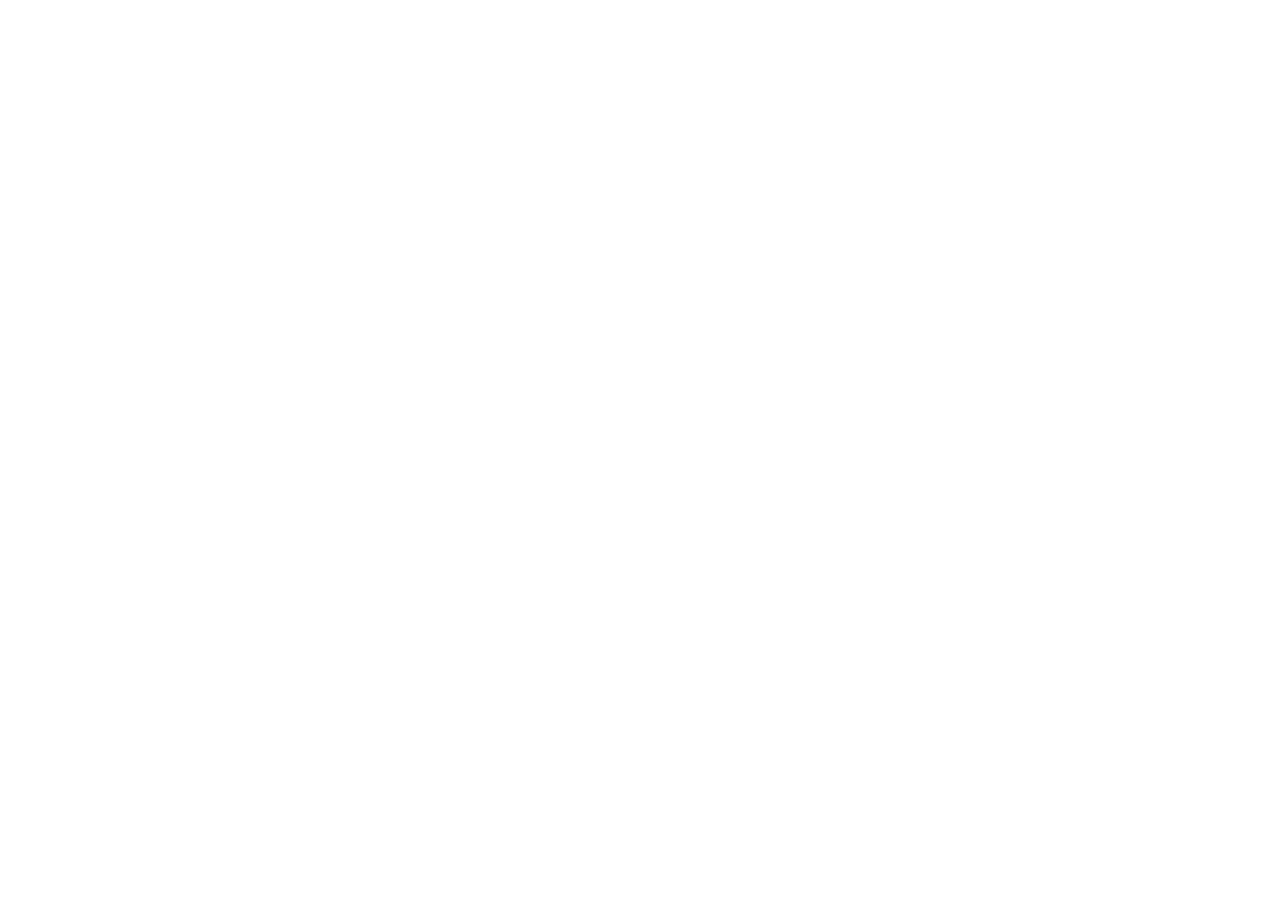
==== docs/index.html @ ff221573 "Docs added" ====
<!doctype html><html lang="en"><head><meta charset="utf-8"/><link rel="icon" href="/favicon.ico"/><meta name="viewport" content="width=device-width,initial-scale=1"/><meta name="theme-color" content="#000000"/><meta name="description" content="Web site created using create-react-app"/><link rel="apple-touch-icon" href="/logo192.png"/><link rel="manifest" href="/manifest.json"/><link rel="stylesheet" href="https://cdnjs.cloudflare.com/ajax/libs/animate.css/4.0.0/animate.min.css"/><title>Gif React App</title><link href="/static/css/main.c2a5e8c7.chunk.css" rel="stylesheet"></head><body><noscript>You need to enable JavaScript to run this app.</noscript><div id="root"></div><script>!function(e){function r(r){for(var n,p,f=r[0],i=r[1],l=r[2],c=0,s=[];c<f.length;c++)p=f[c],Object.prototype.hasOwnProperty.call(o,p)&&o[p]&&s.push(o[p][0]),o[p]=0;for(n in i)Object.prototype.hasOwnProperty.call(i,n)&&(e[n]=i[n]);for(a&&a(r);s.length;)s.shift()();return u.push.apply(u,l||[]),t()}function t(){for(var e,r=0;r<u.length;r++){for(var t=u[r],n=!0,f=1;f<t.length;f++){var i=t[f];0!==o[i]&&(n=!1)}n&&(u.splice(r--,1),e=p(p.s=t[0]))}return e}var n={},o={1:0},u=[];function p(r){if(n[r])return n[r].exports;var t=n[r]={i:r,l:!1,exports:{}};return e[r].call(t.exports,t,t.exports,p),t.l=!0,t.exports}p.m=e,p.c=n,p.d=function(e,r,t){p.o(e,r)||Object.defineProperty(e,r,{enumerable:!0,get:t})},p.r=function(e){"undefined"!=typeof Symbol&&Symbol.toStringTag&&Object.defineProperty(e,Symbol.toStringTag,{value:"Module"}),Object.defineProperty(e,"__esModule",{value:!0})},p.t=function(e,r){if(1&r&&(e=p(e)),8&r)return e;if(4&r&&"object"==typeof e&&e&&e.__esModule)return e;var t=Object.create(null);if(p.r(t),Object.defineProperty(t,"default",{enumerable:!0,value:e}),2&r&&"string"!=typeof e)for(var n in e)p.d(t,n,function(r){return e[r]}.bind(null,n));return t},p.n=function(e){var r=e&&e.__esModule?function(){return e.default}:function(){return e};return p.d(r,"a",r),r},p.o=function(e,r){return Object.prototype.hasOwnProperty.call(e,r)},p.p="/";var f=this["webpackJsonpgif-expert-app"]=this["webpackJsonpgif-expert-app"]||[],i=f.push.bind(f);f.push=r,f=f.slice();for(var l=0;l<f.length;l++)r(f[l]);var a=i;t()}([])</script><script src="/static/js/2.8249eaeb.chunk.js"></script><script src="/static/js/main.f98cc87a.chunk.js"></script></body></html>
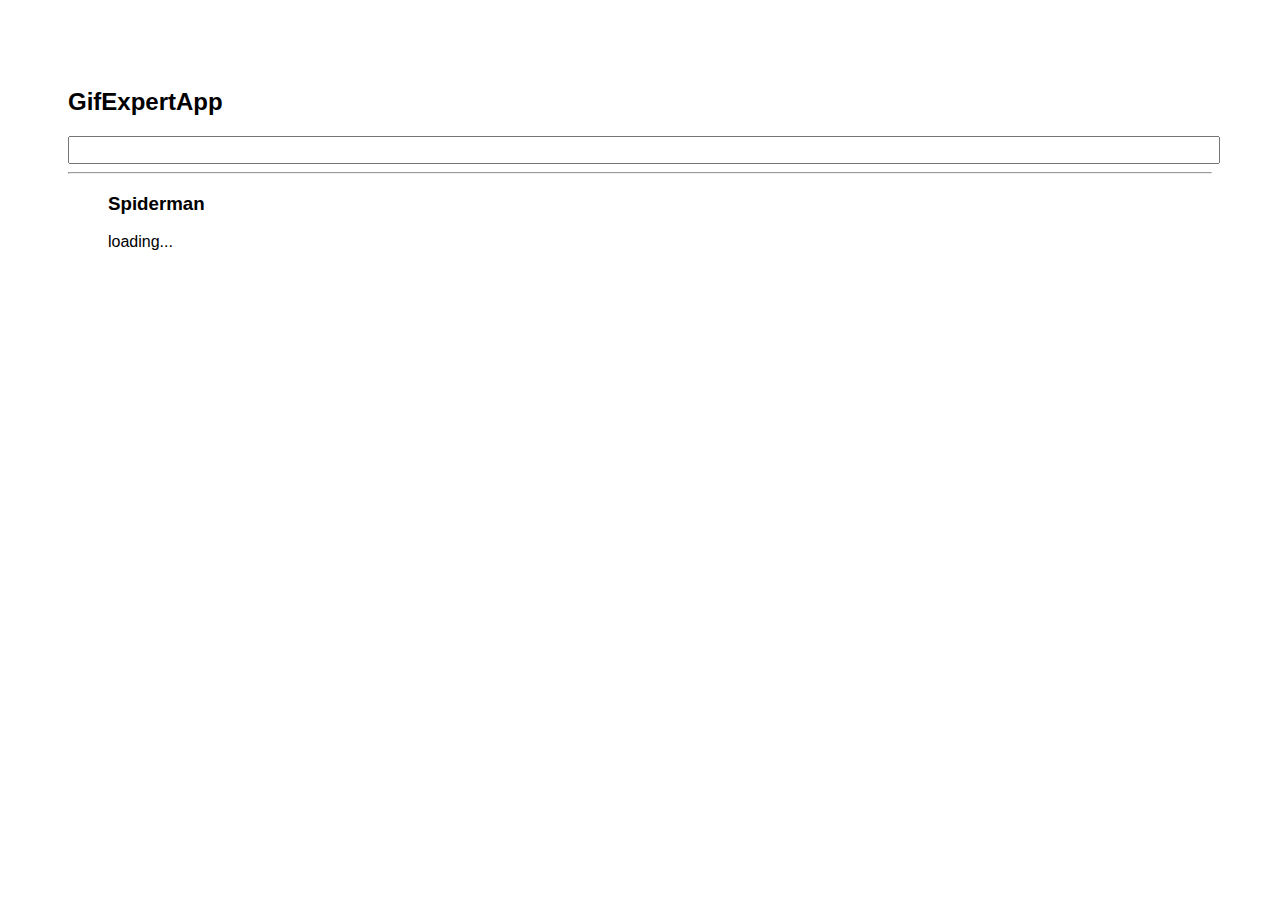
==== commit c223f7d1: "Index update 2.0" ====
--- a/docs/index.html
+++ b/docs/index.html
@@ -1 +1,24 @@
-<!doctype html><html lang="en"><head><meta charset="utf-8"/><link rel="icon" href="/favicon.ico"/><meta name="viewport" content="width=device-width,initial-scale=1"/><meta name="theme-color" content="#000000"/><meta name="description" content="Web site created using create-react-app"/><link rel="apple-touch-icon" href="/logo192.png"/><link rel="manifest" href="/manifest.json"/><link rel="stylesheet" href="https://cdnjs.cloudflare.com/ajax/libs/animate.css/4.0.0/animate.min.css"/><title>Gif React App</title><link href="/static/css/main.c2a5e8c7.chunk.css" rel="stylesheet"></head><body><noscript>You need to enable JavaScript to run this app.</noscript><div id="root"></div><script>!function(e){function r(r){for(var n,p,f=r[0],i=r[1],l=r[2],c=0,s=[];c<f.length;c++)p=f[c],Object.prototype.hasOwnProperty.call(o,p)&&o[p]&&s.push(o[p][0]),o[p]=0;for(n in i)Object.prototype.hasOwnProperty.call(i,n)&&(e[n]=i[n]);for(a&&a(r);s.length;)s.shift()();return u.push.apply(u,l||[]),t()}function t(){for(var e,r=0;r<u.length;r++){for(var t=u[r],n=!0,f=1;f<t.length;f++){var i=t[f];0!==o[i]&&(n=!1)}n&&(u.splice(r--,1),e=p(p.s=t[0]))}return e}var n={},o={1:0},u=[];function p(r){if(n[r])return n[r].exports;var t=n[r]={i:r,l:!1,exports:{}};return e[r].call(t.exports,t,t.exports,p),t.l=!0,t.exports}p.m=e,p.c=n,p.d=function(e,r,t){p.o(e,r)||Object.defineProperty(e,r,{enumerable:!0,get:t})},p.r=function(e){"undefined"!=typeof Symbol&&Symbol.toStringTag&&Object.defineProperty(e,Symbol.toStringTag,{value:"Module"}),Object.defineProperty(e,"__esModule",{value:!0})},p.t=function(e,r){if(1&r&&(e=p(e)),8&r)return e;if(4&r&&"object"==typeof e&&e&&e.__esModule)return e;var t=Object.create(null);if(p.r(t),Object.defineProperty(t,"default",{enumerable:!0,value:e}),2&r&&"string"!=typeof e)for(var n in e)p.d(t,n,function(r){return e[r]}.bind(null,n));return t},p.n=function(e){var r=e&&e.__esModule?function(){return e.default}:function(){return e};return p.d(r,"a",r),r},p.o=function(e,r){return Object.prototype.hasOwnProperty.call(e,r)},p.p="/";var f=this["webpackJsonpgif-expert-app"]=this["webpackJsonpgif-expert-app"]||[],i=f.push.bind(f);f.push=r,f=f.slice();for(var l=0;l<f.length;l++)r(f[l]);var a=i;t()}([])</script><script src="/static/js/2.8249eaeb.chunk.js"></script><script src="/static/js/main.f98cc87a.chunk.js"></script></body></html>+<!doctype html>
+<html lang="en">
+
+<head>
+    <meta charset="utf-8" />
+    <link rel="icon" href="./favicon.ico" />
+    <meta name="viewport" content="width=device-width,initial-scale=1" />
+    <meta name="theme-color" content="#000000" />
+    <meta name="description" content="Web site created using create-react-app" />
+    <link rel="apple-touch-icon" href="./logo192.png" />
+    <link rel="manifest" href="./manifest.json" />
+    <link rel="stylesheet" href="https://cdnjs.cloudflare.com/ajax/libs/animate.css/4.0.0/animate.min.css" />
+    <title>Gif React App</title>
+    <link href="./static/css/main.c2a5e8c7.chunk.css" rel="stylesheet">
+</head>
+
+<body><noscript>You need to enable JavaScript to run this app.</noscript>
+    <div id="root"></div>
+    <script>!function (e) { function r(r) { for (var n, p, f = r[0], i = r[1], l = r[2], c = 0, s = []; c < f.length; c++)p = f[c], Object.prototype.hasOwnProperty.call(o, p) && o[p] && s.push(o[p][0]), o[p] = 0; for (n in i) Object.prototype.hasOwnProperty.call(i, n) && (e[n] = i[n]); for (a && a(r); s.length;)s.shift()(); return u.push.apply(u, l || []), t() } function t() { for (var e, r = 0; r < u.length; r++) { for (var t = u[r], n = !0, f = 1; f < t.length; f++) { var i = t[f]; 0 !== o[i] && (n = !1) } n && (u.splice(r--, 1), e = p(p.s = t[0])) } return e } var n = {}, o = { 1: 0 }, u = []; function p(r) { if (n[r]) return n[r].exports; var t = n[r] = { i: r, l: !1, exports: {} }; return e[r].call(t.exports, t, t.exports, p), t.l = !0, t.exports } p.m = e, p.c = n, p.d = function (e, r, t) { p.o(e, r) || Object.defineProperty(e, r, { enumerable: !0, get: t }) }, p.r = function (e) { "undefined" != typeof Symbol && Symbol.toStringTag && Object.defineProperty(e, Symbol.toStringTag, { value: "Module" }), Object.defineProperty(e, "__esModule", { value: !0 }) }, p.t = function (e, r) { if (1 & r && (e = p(e)), 8 & r) return e; if (4 & r && "object" == typeof e && e && e.__esModule) return e; var t = Object.create(null); if (p.r(t), Object.defineProperty(t, "default", { enumerable: !0, value: e }), 2 & r && "string" != typeof e) for (var n in e) p.d(t, n, function (r) { return e[r] }.bind(null, n)); return t }, p.n = function (e) { var r = e && e.__esModule ? function () { return e.default } : function () { return e }; return p.d(r, "a", r), r }, p.o = function (e, r) { return Object.prototype.hasOwnProperty.call(e, r) }, p.p = "/"; var f = this["webpackJsonpgif-expert-app"] = this["webpackJsonpgif-expert-app"] || [], i = f.push.bind(f); f.push = r, f = f.slice(); for (var l = 0; l < f.length; l++)r(f[l]); var a = i; t() }([])</script>
+    <script src="./static/js/2.8249eaeb.chunk.js"></script>
+    <script src="./static/js/main.f98cc87a.chunk.js"></script>
+</body>
+
+</html>--- a/docs/static/css/main.c2a5e8c7.chunk.css
+++ b/docs/static/css/main.c2a5e8c7.chunk.css
@@ -0,0 +1,2 @@
+*{font-family:Arial,Helvetica,sans-serif}body{padding:60px}input{color:grey;font-size:1.2rem;width:100%}.card-grid{display:flex;flex-direction:row;flex-wrap:wrap}.card{align-content:center;border:1px solid grey;border-radius:6px;margin-bottom:10px;margin-right:10px;overflow:hidden}.card p{padding:5px;text-align:170px}.card img{max-height:170px}
+/*# sourceMappingURL=main.c2a5e8c7.chunk.css.map */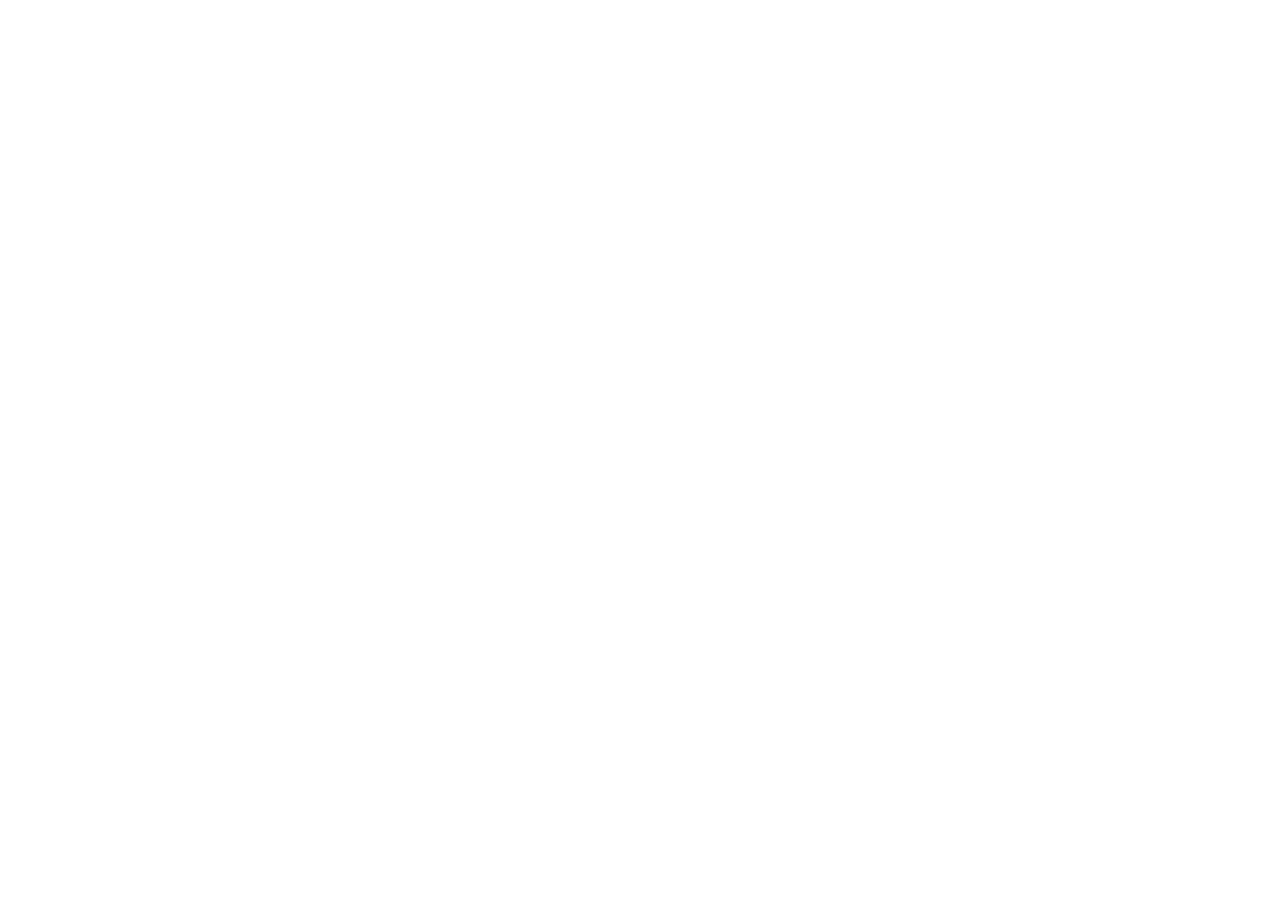
==== commit 1f9a9cfc: "Modificacion especial" ====
--- a/docs/index.html
+++ b/docs/index.html
@@ -1,24 +1 @@
-<!doctype html>
-<html lang="en">
-
-<head>
-    <meta charset="utf-8" />
-    <link rel="icon" href="./favicon.ico" />
-    <meta name="viewport" content="width=device-width,initial-scale=1" />
-    <meta name="theme-color" content="#000000" />
-    <meta name="description" content="Web site created using create-react-app" />
-    <link rel="apple-touch-icon" href="./logo192.png" />
-    <link rel="manifest" href="./manifest.json" />
-    <link rel="stylesheet" href="https://cdnjs.cloudflare.com/ajax/libs/animate.css/4.0.0/animate.min.css" />
-    <title>Gif React App</title>
-    <link href="./static/css/main.c2a5e8c7.chunk.css" rel="stylesheet">
-</head>
-
-<body><noscript>You need to enable JavaScript to run this app.</noscript>
-    <div id="root"></div>
-    <script>!function (e) { function r(r) { for (var n, p, f = r[0], i = r[1], l = r[2], c = 0, s = []; c < f.length; c++)p = f[c], Object.prototype.hasOwnProperty.call(o, p) && o[p] && s.push(o[p][0]), o[p] = 0; for (n in i) Object.prototype.hasOwnProperty.call(i, n) && (e[n] = i[n]); for (a && a(r); s.length;)s.shift()(); return u.push.apply(u, l || []), t() } function t() { for (var e, r = 0; r < u.length; r++) { for (var t = u[r], n = !0, f = 1; f < t.length; f++) { var i = t[f]; 0 !== o[i] && (n = !1) } n && (u.splice(r--, 1), e = p(p.s = t[0])) } return e } var n = {}, o = { 1: 0 }, u = []; function p(r) { if (n[r]) return n[r].exports; var t = n[r] = { i: r, l: !1, exports: {} }; return e[r].call(t.exports, t, t.exports, p), t.l = !0, t.exports } p.m = e, p.c = n, p.d = function (e, r, t) { p.o(e, r) || Object.defineProperty(e, r, { enumerable: !0, get: t }) }, p.r = function (e) { "undefined" != typeof Symbol && Symbol.toStringTag && Object.defineProperty(e, Symbol.toStringTag, { value: "Module" }), Object.defineProperty(e, "__esModule", { value: !0 }) }, p.t = function (e, r) { if (1 & r && (e = p(e)), 8 & r) return e; if (4 & r && "object" == typeof e && e && e.__esModule) return e; var t = Object.create(null); if (p.r(t), Object.defineProperty(t, "default", { enumerable: !0, value: e }), 2 & r && "string" != typeof e) for (var n in e) p.d(t, n, function (r) { return e[r] }.bind(null, n)); return t }, p.n = function (e) { var r = e && e.__esModule ? function () { return e.default } : function () { return e }; return p.d(r, "a", r), r }, p.o = function (e, r) { return Object.prototype.hasOwnProperty.call(e, r) }, p.p = "/"; var f = this["webpackJsonpgif-expert-app"] = this["webpackJsonpgif-expert-app"] || [], i = f.push.bind(f); f.push = r, f = f.slice(); for (var l = 0; l < f.length; l++)r(f[l]); var a = i; t() }([])</script>
-    <script src="./static/js/2.8249eaeb.chunk.js"></script>
-    <script src="./static/js/main.f98cc87a.chunk.js"></script>
-</body>
-
-</html>+<!doctype html><html lang="en"><head><meta charset="utf-8"/><link rel="icon" href="/favicon.ico"/><meta name="viewport" content="width=device-width,initial-scale=1"/><meta name="theme-color" content="#000000"/><meta name="description" content="Web site created using create-react-app"/><link rel="apple-touch-icon" href="/logo192.png"/><link rel="manifest" href="/manifest.json"/><link rel="stylesheet" href="https://cdnjs.cloudflare.com/ajax/libs/animate.css/4.0.0/animate.min.css"/><title>Gif React App</title><link href="/static/css/main.c2a5e8c7.chunk.css" rel="stylesheet"></head><body><noscript>You need to enable JavaScript to run this app.</noscript><div id="root"></div><script>!function(e){function r(r){for(var n,p,f=r[0],i=r[1],l=r[2],c=0,s=[];c<f.length;c++)p=f[c],Object.prototype.hasOwnProperty.call(o,p)&&o[p]&&s.push(o[p][0]),o[p]=0;for(n in i)Object.prototype.hasOwnProperty.call(i,n)&&(e[n]=i[n]);for(a&&a(r);s.length;)s.shift()();return u.push.apply(u,l||[]),t()}function t(){for(var e,r=0;r<u.length;r++){for(var t=u[r],n=!0,f=1;f<t.length;f++){var i=t[f];0!==o[i]&&(n=!1)}n&&(u.splice(r--,1),e=p(p.s=t[0]))}return e}var n={},o={1:0},u=[];function p(r){if(n[r])return n[r].exports;var t=n[r]={i:r,l:!1,exports:{}};return e[r].call(t.exports,t,t.exports,p),t.l=!0,t.exports}p.m=e,p.c=n,p.d=function(e,r,t){p.o(e,r)||Object.defineProperty(e,r,{enumerable:!0,get:t})},p.r=function(e){"undefined"!=typeof Symbol&&Symbol.toStringTag&&Object.defineProperty(e,Symbol.toStringTag,{value:"Module"}),Object.defineProperty(e,"__esModule",{value:!0})},p.t=function(e,r){if(1&r&&(e=p(e)),8&r)return e;if(4&r&&"object"==typeof e&&e&&e.__esModule)return e;var t=Object.create(null);if(p.r(t),Object.defineProperty(t,"default",{enumerable:!0,value:e}),2&r&&"string"!=typeof e)for(var n in e)p.d(t,n,function(r){return e[r]}.bind(null,n));return t},p.n=function(e){var r=e&&e.__esModule?function(){return e.default}:function(){return e};return p.d(r,"a",r),r},p.o=function(e,r){return Object.prototype.hasOwnProperty.call(e,r)},p.p="/";var f=this["webpackJsonpgif-expert-app"]=this["webpackJsonpgif-expert-app"]||[],i=f.push.bind(f);f.push=r,f=f.slice();for(var l=0;l<f.length;l++)r(f[l]);var a=i;t()}([])</script><script src="/static/js/2.8249eaeb.chunk.js"></script><script src="/static/js/main.008433f8.chunk.js"></script></body></html>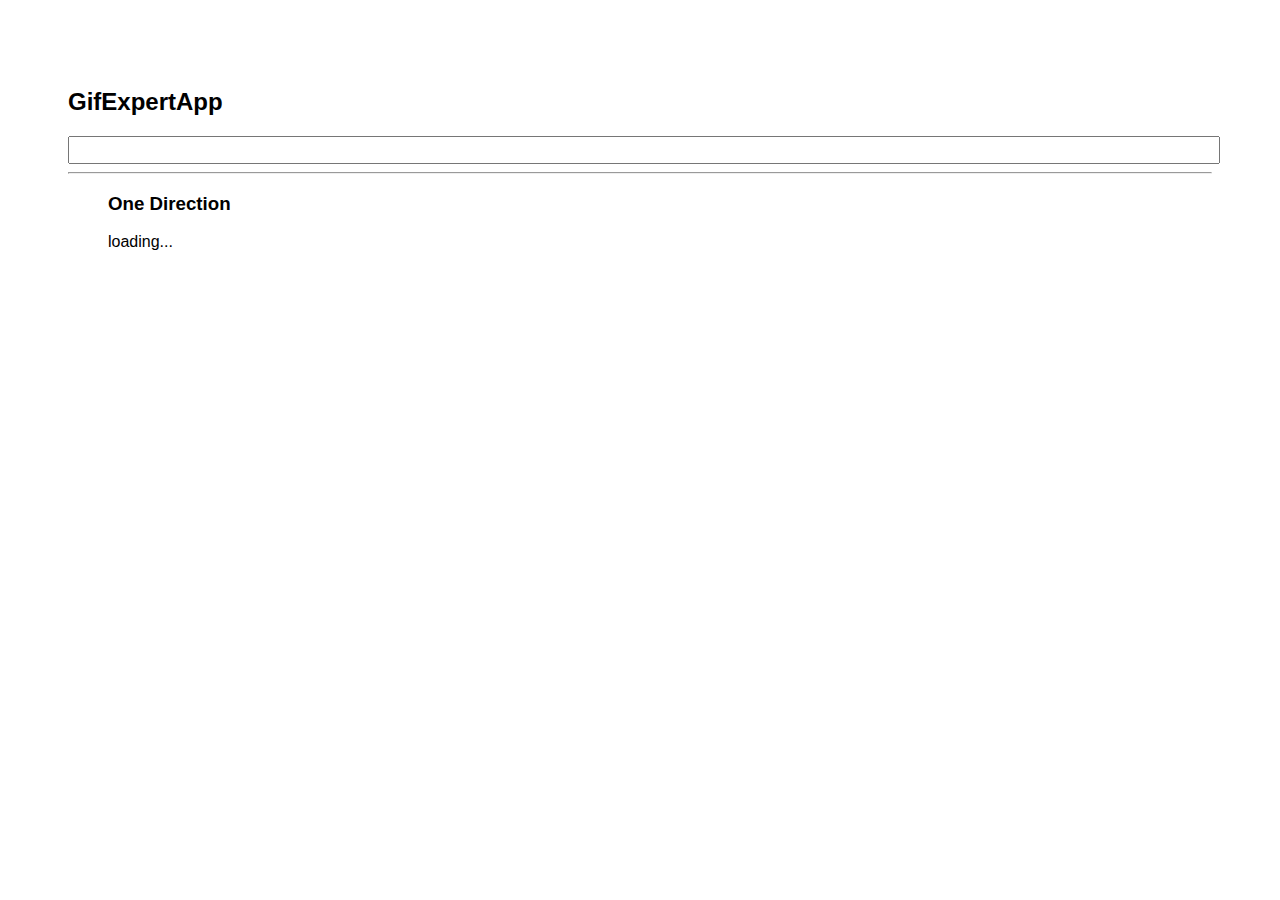
==== commit 8d91d231: "Modificacion especial  2.0" ====
--- a/docs/index.html
+++ b/docs/index.html
@@ -1 +1,24 @@
-<!doctype html><html lang="en"><head><meta charset="utf-8"/><link rel="icon" href="/favicon.ico"/><meta name="viewport" content="width=device-width,initial-scale=1"/><meta name="theme-color" content="#000000"/><meta name="description" content="Web site created using create-react-app"/><link rel="apple-touch-icon" href="/logo192.png"/><link rel="manifest" href="/manifest.json"/><link rel="stylesheet" href="https://cdnjs.cloudflare.com/ajax/libs/animate.css/4.0.0/animate.min.css"/><title>Gif React App</title><link href="/static/css/main.c2a5e8c7.chunk.css" rel="stylesheet"></head><body><noscript>You need to enable JavaScript to run this app.</noscript><div id="root"></div><script>!function(e){function r(r){for(var n,p,f=r[0],i=r[1],l=r[2],c=0,s=[];c<f.length;c++)p=f[c],Object.prototype.hasOwnProperty.call(o,p)&&o[p]&&s.push(o[p][0]),o[p]=0;for(n in i)Object.prototype.hasOwnProperty.call(i,n)&&(e[n]=i[n]);for(a&&a(r);s.length;)s.shift()();return u.push.apply(u,l||[]),t()}function t(){for(var e,r=0;r<u.length;r++){for(var t=u[r],n=!0,f=1;f<t.length;f++){var i=t[f];0!==o[i]&&(n=!1)}n&&(u.splice(r--,1),e=p(p.s=t[0]))}return e}var n={},o={1:0},u=[];function p(r){if(n[r])return n[r].exports;var t=n[r]={i:r,l:!1,exports:{}};return e[r].call(t.exports,t,t.exports,p),t.l=!0,t.exports}p.m=e,p.c=n,p.d=function(e,r,t){p.o(e,r)||Object.defineProperty(e,r,{enumerable:!0,get:t})},p.r=function(e){"undefined"!=typeof Symbol&&Symbol.toStringTag&&Object.defineProperty(e,Symbol.toStringTag,{value:"Module"}),Object.defineProperty(e,"__esModule",{value:!0})},p.t=function(e,r){if(1&r&&(e=p(e)),8&r)return e;if(4&r&&"object"==typeof e&&e&&e.__esModule)return e;var t=Object.create(null);if(p.r(t),Object.defineProperty(t,"default",{enumerable:!0,value:e}),2&r&&"string"!=typeof e)for(var n in e)p.d(t,n,function(r){return e[r]}.bind(null,n));return t},p.n=function(e){var r=e&&e.__esModule?function(){return e.default}:function(){return e};return p.d(r,"a",r),r},p.o=function(e,r){return Object.prototype.hasOwnProperty.call(e,r)},p.p="/";var f=this["webpackJsonpgif-expert-app"]=this["webpackJsonpgif-expert-app"]||[],i=f.push.bind(f);f.push=r,f=f.slice();for(var l=0;l<f.length;l++)r(f[l]);var a=i;t()}([])</script><script src="/static/js/2.8249eaeb.chunk.js"></script><script src="/static/js/main.008433f8.chunk.js"></script></body></html>+<!doctype html>
+<html lang="en">
+
+<head>
+    <meta charset="utf-8" />
+    <link rel="icon" href="./favicon.ico" />
+    <meta name="viewport" content="width=device-width,initial-scale=1" />
+    <meta name="theme-color" content="#000000" />
+    <meta name="description" content="Web site created using create-react-app" />
+    <link rel="apple-touch-icon" href="./logo192.png" />
+    <link rel="manifest" href="./manifest.json" />
+    <link rel="stylesheet" href="https://cdnjs.cloudflare.com/ajax/libs/animate.css/4.0.0/animate.min.css" />
+    <title>Gif React App</title>
+    <link href="./static/css/main.c2a5e8c7.chunk.css" rel="stylesheet">
+</head>
+
+<body><noscript>You need to enable JavaScript to run this app.</noscript>
+    <div id="root"></div>
+    <script>!function (e) { function r(r) { for (var n, p, f = r[0], i = r[1], l = r[2], c = 0, s = []; c < f.length; c++)p = f[c], Object.prototype.hasOwnProperty.call(o, p) && o[p] && s.push(o[p][0]), o[p] = 0; for (n in i) Object.prototype.hasOwnProperty.call(i, n) && (e[n] = i[n]); for (a && a(r); s.length;)s.shift()(); return u.push.apply(u, l || []), t() } function t() { for (var e, r = 0; r < u.length; r++) { for (var t = u[r], n = !0, f = 1; f < t.length; f++) { var i = t[f]; 0 !== o[i] && (n = !1) } n && (u.splice(r--, 1), e = p(p.s = t[0])) } return e } var n = {}, o = { 1: 0 }, u = []; function p(r) { if (n[r]) return n[r].exports; var t = n[r] = { i: r, l: !1, exports: {} }; return e[r].call(t.exports, t, t.exports, p), t.l = !0, t.exports } p.m = e, p.c = n, p.d = function (e, r, t) { p.o(e, r) || Object.defineProperty(e, r, { enumerable: !0, get: t }) }, p.r = function (e) { "undefined" != typeof Symbol && Symbol.toStringTag && Object.defineProperty(e, Symbol.toStringTag, { value: "Module" }), Object.defineProperty(e, "__esModule", { value: !0 }) }, p.t = function (e, r) { if (1 & r && (e = p(e)), 8 & r) return e; if (4 & r && "object" == typeof e && e && e.__esModule) return e; var t = Object.create(null); if (p.r(t), Object.defineProperty(t, "default", { enumerable: !0, value: e }), 2 & r && "string" != typeof e) for (var n in e) p.d(t, n, function (r) { return e[r] }.bind(null, n)); return t }, p.n = function (e) { var r = e && e.__esModule ? function () { return e.default } : function () { return e }; return p.d(r, "a", r), r }, p.o = function (e, r) { return Object.prototype.hasOwnProperty.call(e, r) }, p.p = "/"; var f = this["webpackJsonpgif-expert-app"] = this["webpackJsonpgif-expert-app"] || [], i = f.push.bind(f); f.push = r, f = f.slice(); for (var l = 0; l < f.length; l++)r(f[l]); var a = i; t() }([])</script>
+    <script src="./static/js/2.8249eaeb.chunk.js"></script>
+    <script src="./static/js/main.008433f8.chunk.js"></script>
+</body>
+
+</html>--- a/docs/static/css/main.c2a5e8c7.chunk.css
+++ b/docs/static/css/main.c2a5e8c7.chunk.css
@@ -0,0 +1,2 @@
+*{font-family:Arial,Helvetica,sans-serif}body{padding:60px}input{color:grey;font-size:1.2rem;width:100%}.card-grid{display:flex;flex-direction:row;flex-wrap:wrap}.card{align-content:center;border:1px solid grey;border-radius:6px;margin-bottom:10px;margin-right:10px;overflow:hidden}.card p{padding:5px;text-align:170px}.card img{max-height:170px}
+/*# sourceMappingURL=main.c2a5e8c7.chunk.css.map */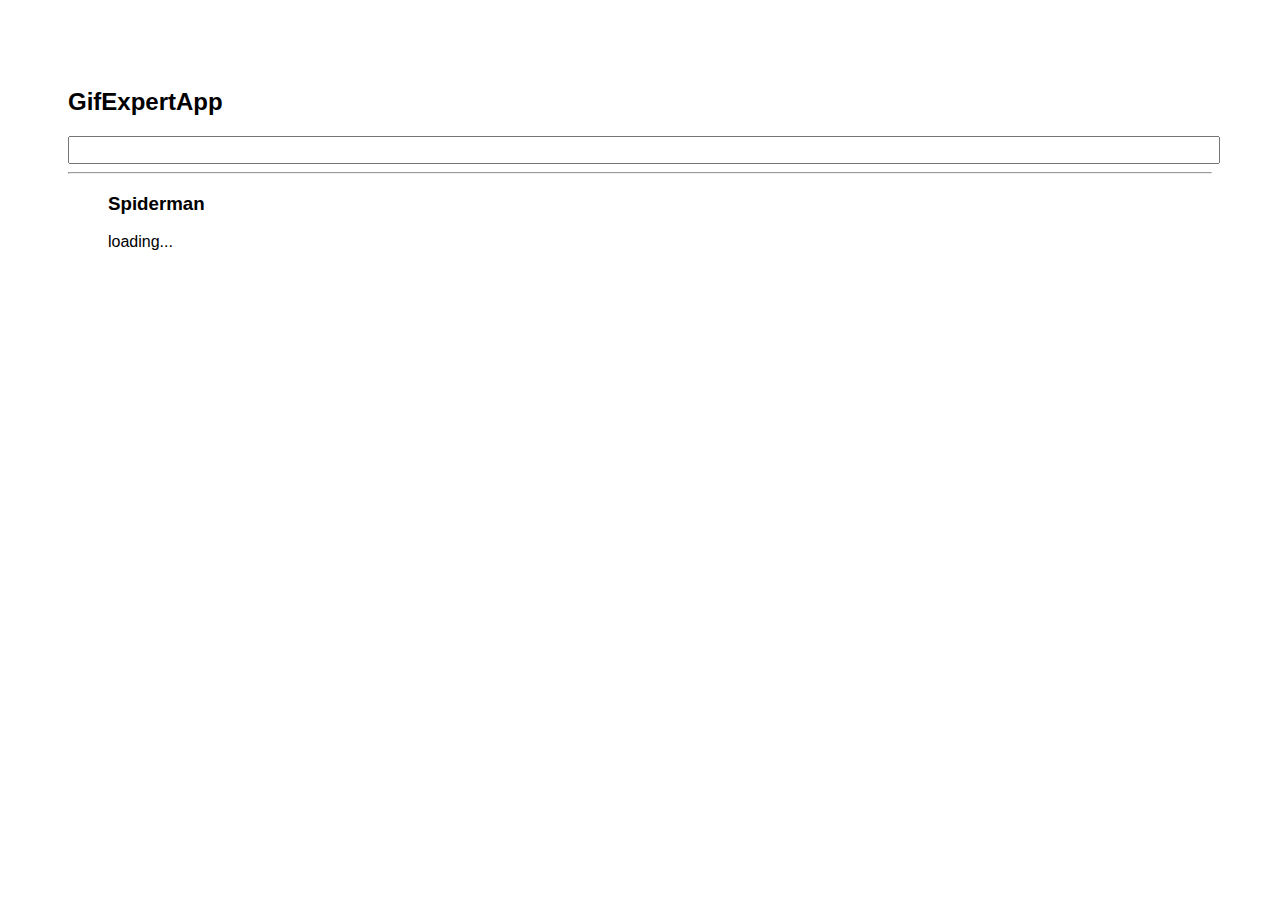
==== commit 48b1acbc: "Version final" ====
--- a/docs/index.html
+++ b/docs/index.html
@@ -18,7 +18,7 @@
     <div id="root"></div>
     <script>!function (e) { function r(r) { for (var n, p, f = r[0], i = r[1], l = r[2], c = 0, s = []; c < f.length; c++)p = f[c], Object.prototype.hasOwnProperty.call(o, p) && o[p] && s.push(o[p][0]), o[p] = 0; for (n in i) Object.prototype.hasOwnProperty.call(i, n) && (e[n] = i[n]); for (a && a(r); s.length;)s.shift()(); return u.push.apply(u, l || []), t() } function t() { for (var e, r = 0; r < u.length; r++) { for (var t = u[r], n = !0, f = 1; f < t.length; f++) { var i = t[f]; 0 !== o[i] && (n = !1) } n && (u.splice(r--, 1), e = p(p.s = t[0])) } return e } var n = {}, o = { 1: 0 }, u = []; function p(r) { if (n[r]) return n[r].exports; var t = n[r] = { i: r, l: !1, exports: {} }; return e[r].call(t.exports, t, t.exports, p), t.l = !0, t.exports } p.m = e, p.c = n, p.d = function (e, r, t) { p.o(e, r) || Object.defineProperty(e, r, { enumerable: !0, get: t }) }, p.r = function (e) { "undefined" != typeof Symbol && Symbol.toStringTag && Object.defineProperty(e, Symbol.toStringTag, { value: "Module" }), Object.defineProperty(e, "__esModule", { value: !0 }) }, p.t = function (e, r) { if (1 & r && (e = p(e)), 8 & r) return e; if (4 & r && "object" == typeof e && e && e.__esModule) return e; var t = Object.create(null); if (p.r(t), Object.defineProperty(t, "default", { enumerable: !0, value: e }), 2 & r && "string" != typeof e) for (var n in e) p.d(t, n, function (r) { return e[r] }.bind(null, n)); return t }, p.n = function (e) { var r = e && e.__esModule ? function () { return e.default } : function () { return e }; return p.d(r, "a", r), r }, p.o = function (e, r) { return Object.prototype.hasOwnProperty.call(e, r) }, p.p = "/"; var f = this["webpackJsonpgif-expert-app"] = this["webpackJsonpgif-expert-app"] || [], i = f.push.bind(f); f.push = r, f = f.slice(); for (var l = 0; l < f.length; l++)r(f[l]); var a = i; t() }([])</script>
     <script src="./static/js/2.8249eaeb.chunk.js"></script>
-    <script src="./static/js/main.008433f8.chunk.js"></script>
+    <script src="./static/js/main.f98cc87a.chunk.js"></script>
 </body>
 
 </html>